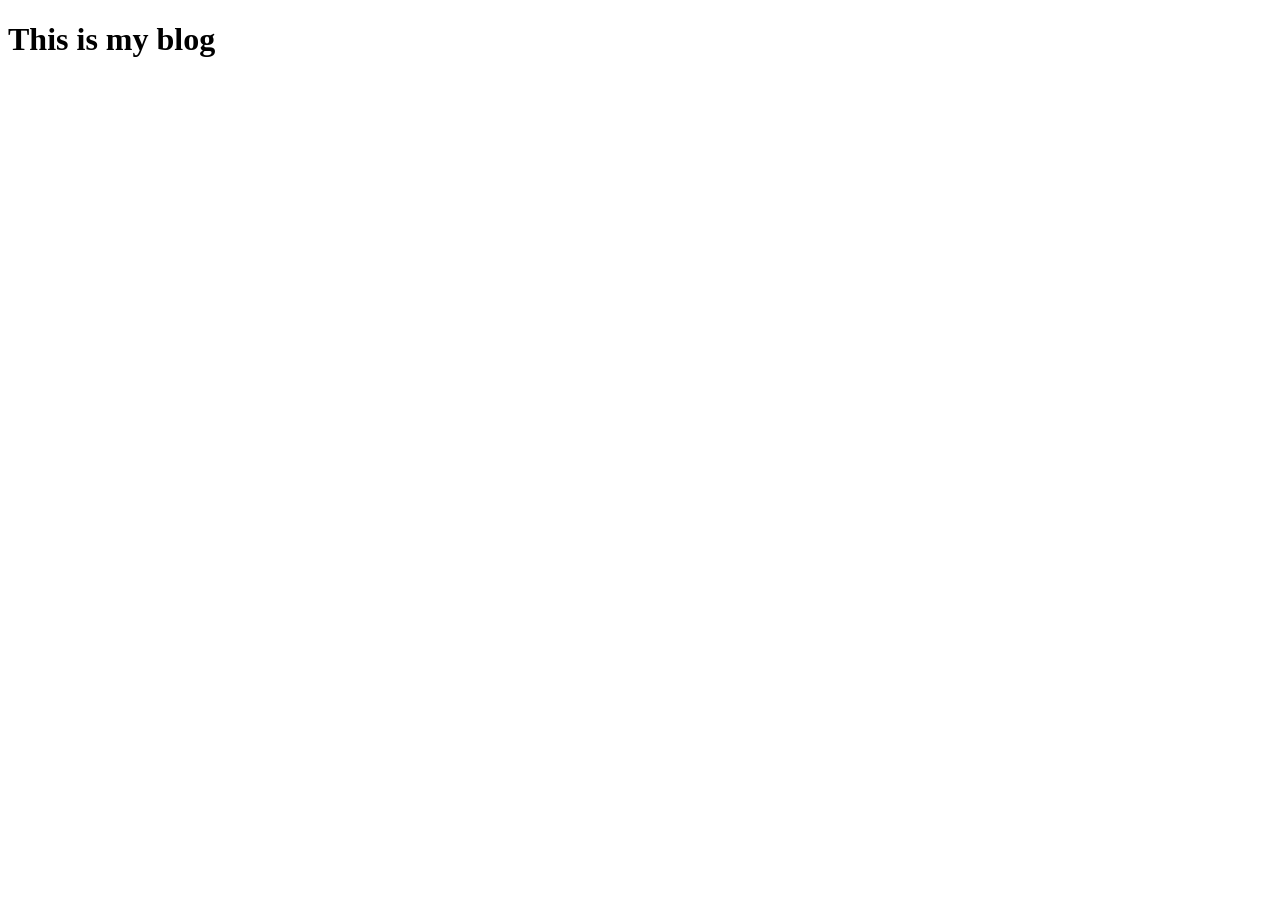
==== Index.html @ 955bcda9 "Create Index.html" ====
<!DOCTYPE html>
<html lang="en">

<head>
    <meta charset="UTF-8">
    <meta http-equiv="X-UA-Compatible" content="IE=edge">
    <meta name="viewport" content="width=device-width, initial-scale=1.0">
    <title>Document</title>
</head>

<body>
<header>
    <h1>This is my blog</h1>
</header>
</body>

</html>
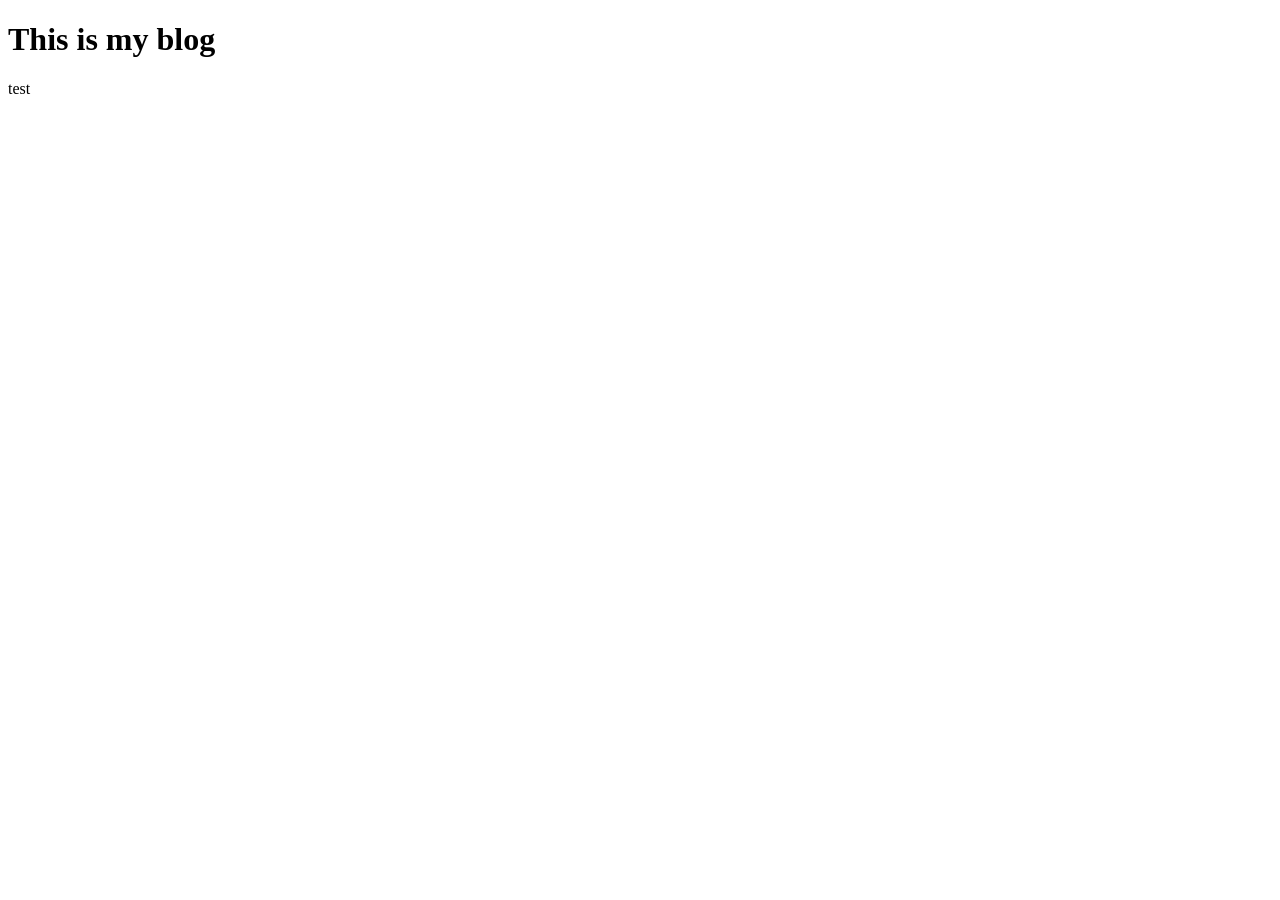
==== commit cebee7f7: "Update Index.html" ====
--- a/Index.html
+++ b/Index.html
@@ -11,6 +11,7 @@
 <body>
 <header>
     <h1>This is my blog</h1>
+    <p>test</p>
 </header>
 </body>
 
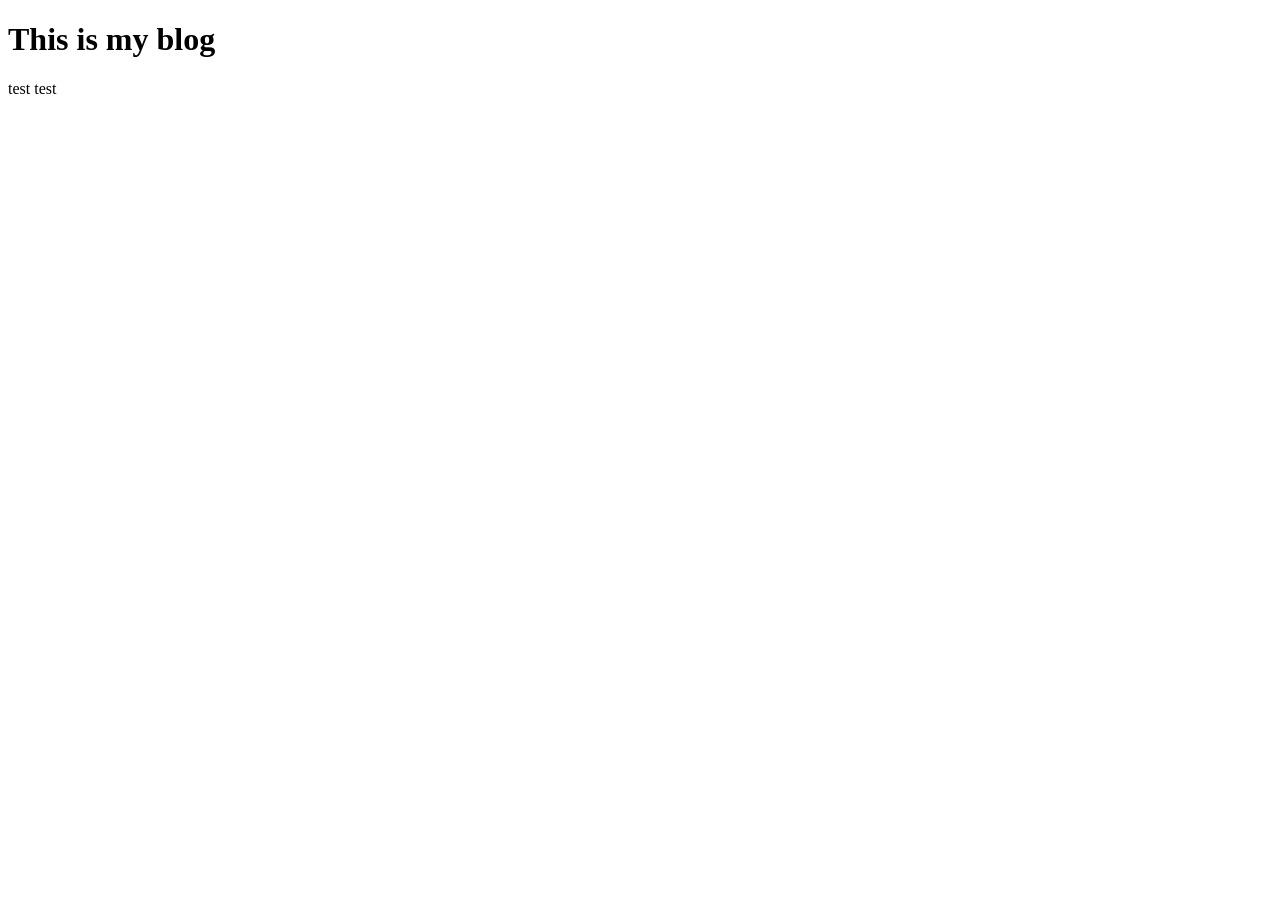
==== commit 994974e9: "Update Index.html" ====
--- a/Index.html
+++ b/Index.html
@@ -11,7 +11,8 @@
 <body>
 <header>
     <h1>This is my blog</h1>
-    <p>test</p>
+    <p>test test</p>
+
 </header>
 </body>
 
